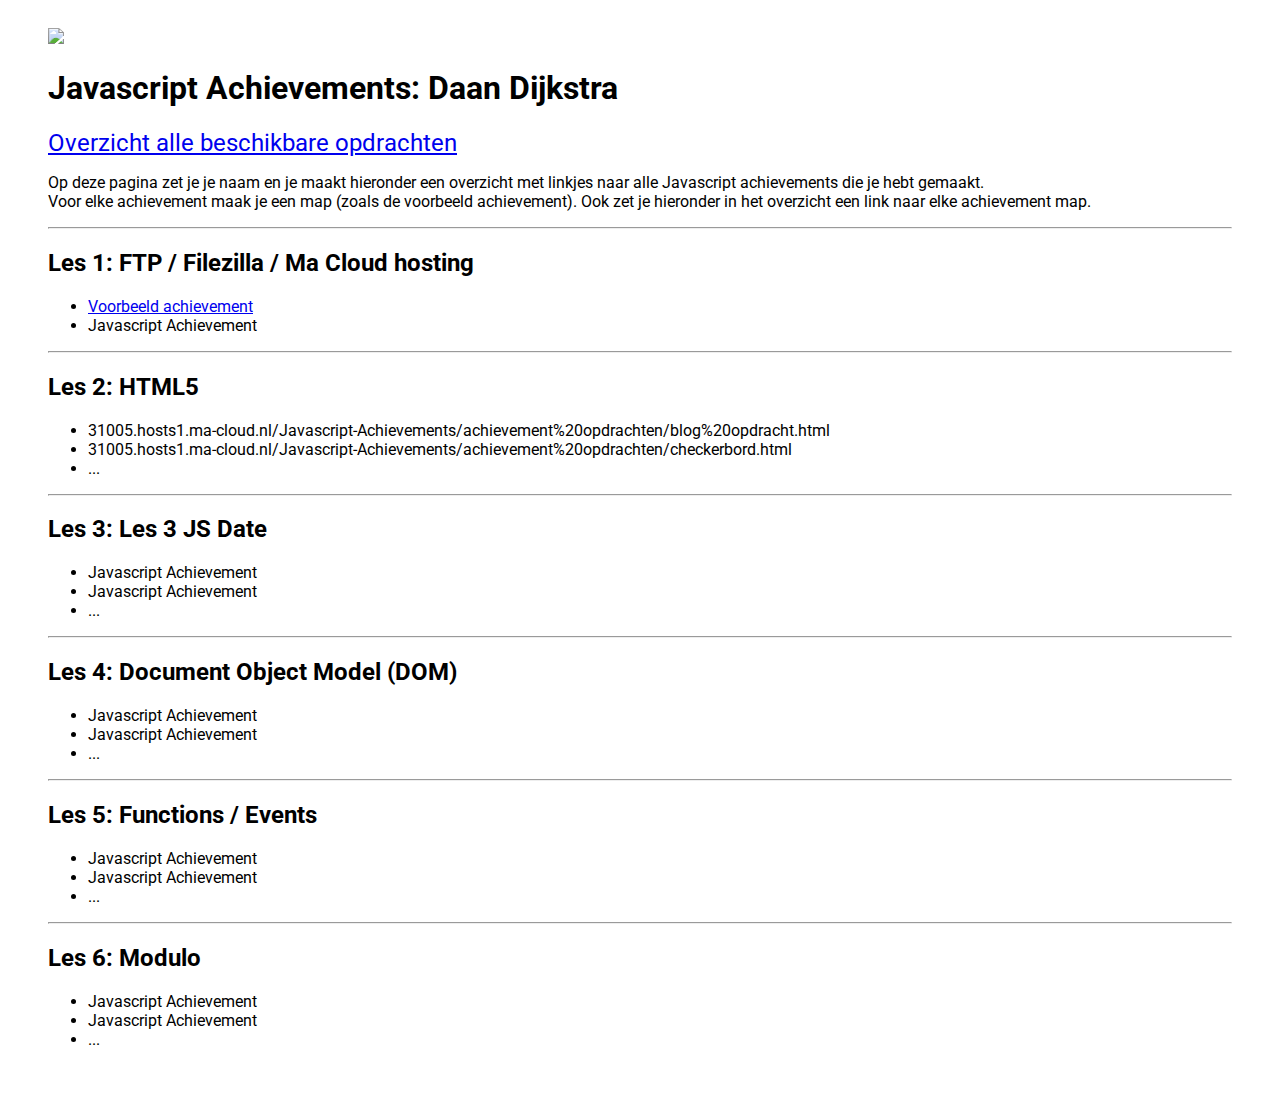
==== index.html @ 090b39b8 "de linkjes er in gezet" ====
<!DOCTYPE html>
<html lang="en">

<head>
    <meta charset="UTF-8">
    <meta name="viewport" content="width=device-width, initial-scale=1.0">
    <title>Javascript Achievements</title>
    <link href="https://fonts.googleapis.com/css2?family=Roboto:wght@300&display=swap" rel="stylesheet">
    <style type="text/css">
        body {
            font-family: "Roboto", sans-serif;
        }

        .container {
            padding: 20px 40px;
        }

        .big-link {
            font-size: 1.5em;
        }
    </style>
</head>

<body>
    <div class="container">
        <img src="js.png" />

        <h1>Javascript Achievements: Daan Dijkstra</h1>

        <a href="https://trello.com/b/xo5TJzFr/javascript-achievements" target="_blank" class="big-link">Overzicht alle beschikbare
            opdrachten</a>

        <p>
            Op deze pagina zet je je naam en je maakt hieronder een overzicht met linkjes naar alle Javascript achievements die je
            hebt gemaakt.<br />
            Voor elke achievement maak je een map (zoals de voorbeeld achievement). Ook zet je hieronder in het overzicht een link naar elke achievement map.
        </p>

        <hr>

        <h2>Les 1: FTP / Filezilla / Ma Cloud hosting</h3>
        <ul>
            <li><a href="voorbeeld-achievement/index.html">Voorbeeld achievement</a></li>
            <li>Javascript Achievement</li>

        </ul>
        <hr>
        <h2>Les 2: HTML5</h3>
        <ul>
            <li>31005.hosts1.ma-cloud.nl/Javascript-Achievements/achievement%20opdrachten/blog%20opdracht.html</li>
            <li>31005.hosts1.ma-cloud.nl/Javascript-Achievements/achievement%20opdrachten/checkerbord.html</li>
            <li>...</li>
        </ul>
        <hr>
        <h2>Les 3: Les 3 JS Date</h3>
        <ul>
            <li>Javascript Achievement</li>
            <li>Javascript Achievement</li>
            <li>...</li>
        </ul>
        <hr>
        <h2>Les 4: Document Object Model (DOM)</h3>
        <ul>
            <li>Javascript Achievement</li>
            <li>Javascript Achievement</li>
            <li>...</li>
        </ul>
        <hr>
        <h2>Les 5: Functions / Events</h3>
        <ul>
            <li>Javascript Achievement</li>
            <li>Javascript Achievement</li>
            <li>...</li>
        </ul>
        <hr>
        <h2>Les 6: Modulo</h3>
        <ul>
            <li>Javascript Achievement</li>
            <li>Javascript Achievement</li>
            <li>...</li>
        </ul>
    </div>
</body>

</html>
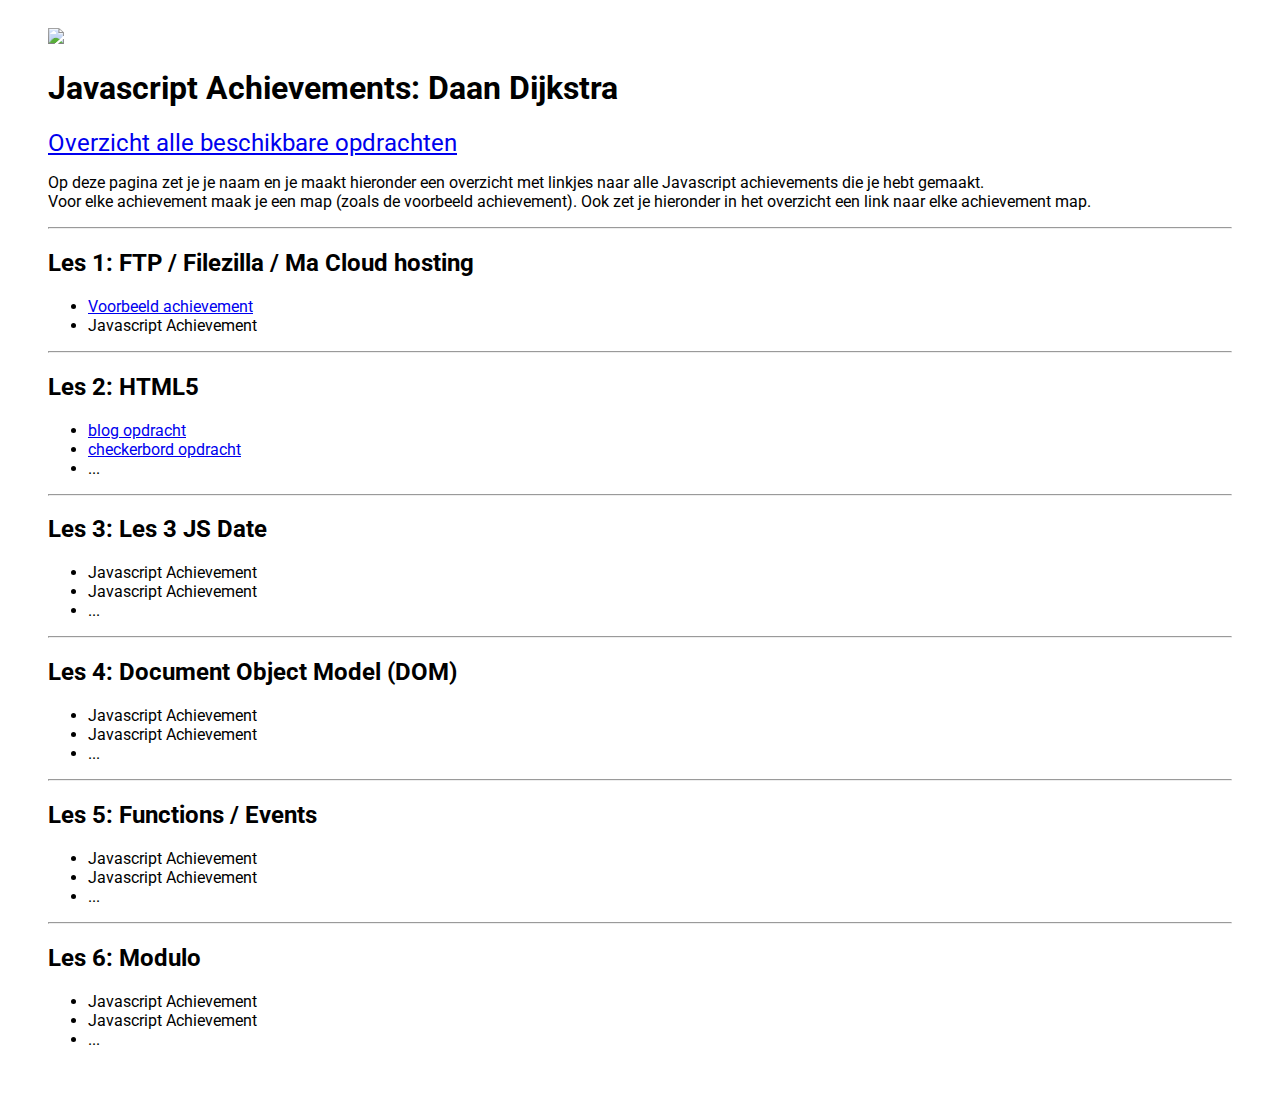
==== commit 9393d48e: "de links er goed ingezet" ====
--- a/index.html
+++ b/index.html
@@ -47,8 +47,8 @@
         <hr>
         <h2>Les 2: HTML5</h3>
         <ul>
-            <li>31005.hosts1.ma-cloud.nl/Javascript-Achievements/achievement%20opdrachten/blog%20opdracht.html</li>
-            <li>31005.hosts1.ma-cloud.nl/Javascript-Achievements/achievement%20opdrachten/checkerbord.html</li>
+            <li><a href="31005.hosts1.ma-cloud.nl/Javascript-Achievements/achievement%20opdrachten/blog%20opdracht.html"> blog opdracht</a></li>
+            <li><a href="31005.hosts1.ma-cloud.nl/Javascript-Achievements/achievement%20opdrachten/checkerbord.html"> checkerbord opdracht</a></li>
             <li>...</li>
         </ul>
         <hr>
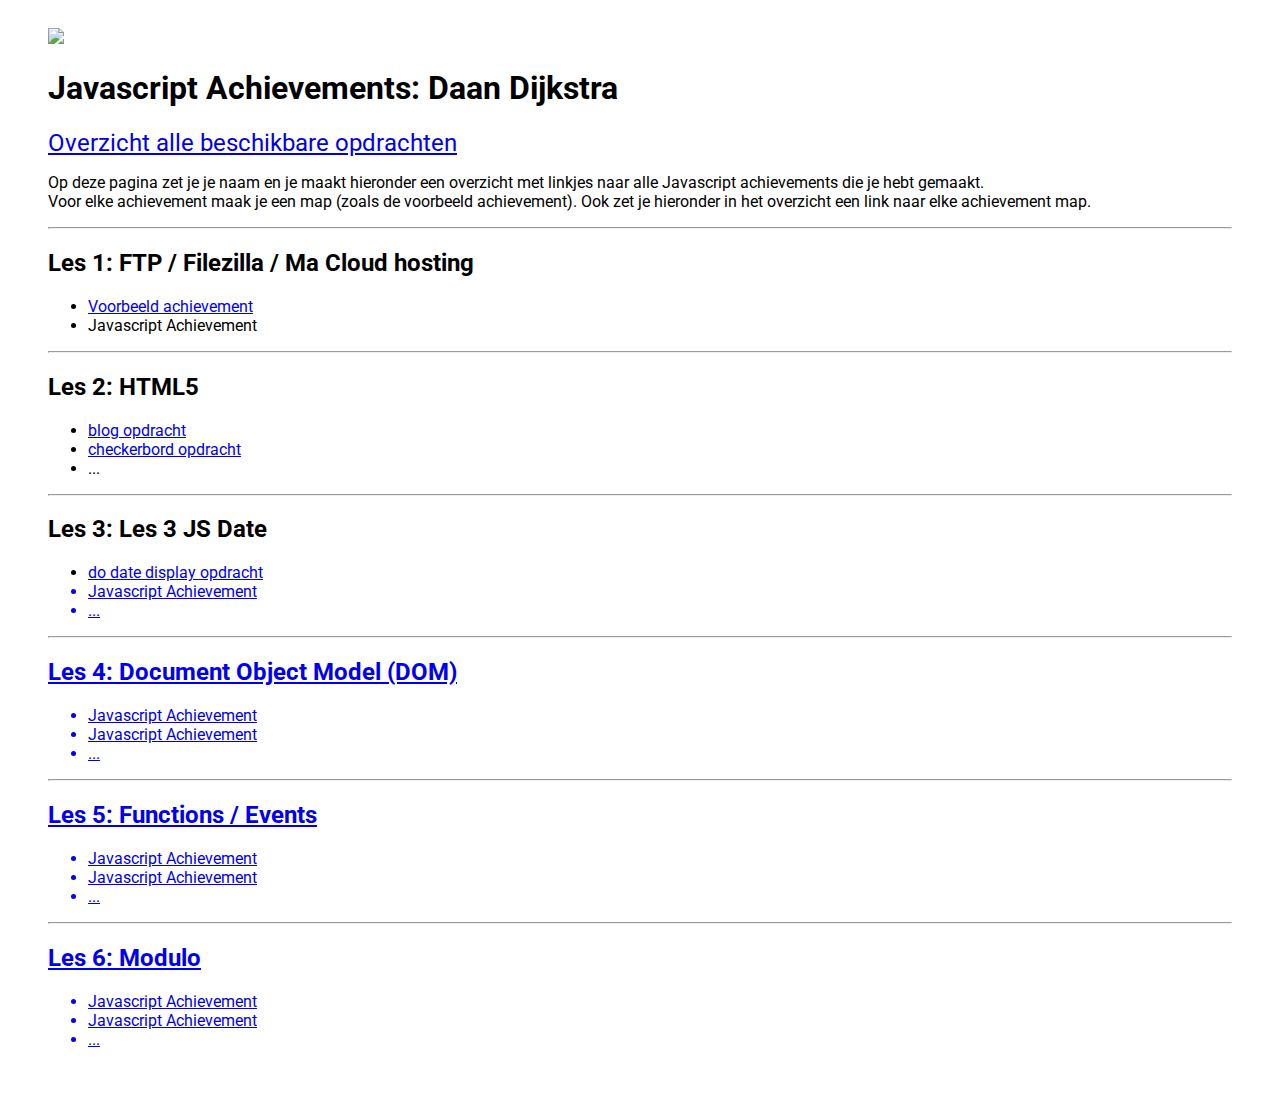
==== commit 3e13cacd: "drie opdrachten gemaakt" ====
--- a/index.html
+++ b/index.html
@@ -47,14 +47,14 @@
         <hr>
         <h2>Les 2: HTML5</h3>
         <ul>
-            <li><a href="31005.hosts1.ma-cloud.nl/Javascript-Achievements/achievement%20opdrachten/blog%20opdracht.html"> blog opdracht</a></li>
-            <li><a href="31005.hosts1.ma-cloud.nl/Javascript-Achievements/achievement%20opdrachten/checkerbord.html"> checkerbord opdracht</a></li>
+            <li><a href="achievement%20opdrachten/blog%20opdracht.html"> blog opdracht</a></li>
+            <li><a href="achievement%20opdrachten/checkerbord.html"> checkerbord opdracht</a></li>
             <li>...</li>
         </ul>
         <hr>
         <h2>Les 3: Les 3 JS Date</h3>
         <ul>
-            <li>Javascript Achievement</li>
+            <li><a href="DoDateDisplay/Index.html">do date display opdracht </li>
             <li>Javascript Achievement</li>
             <li>...</li>
         </ul>
